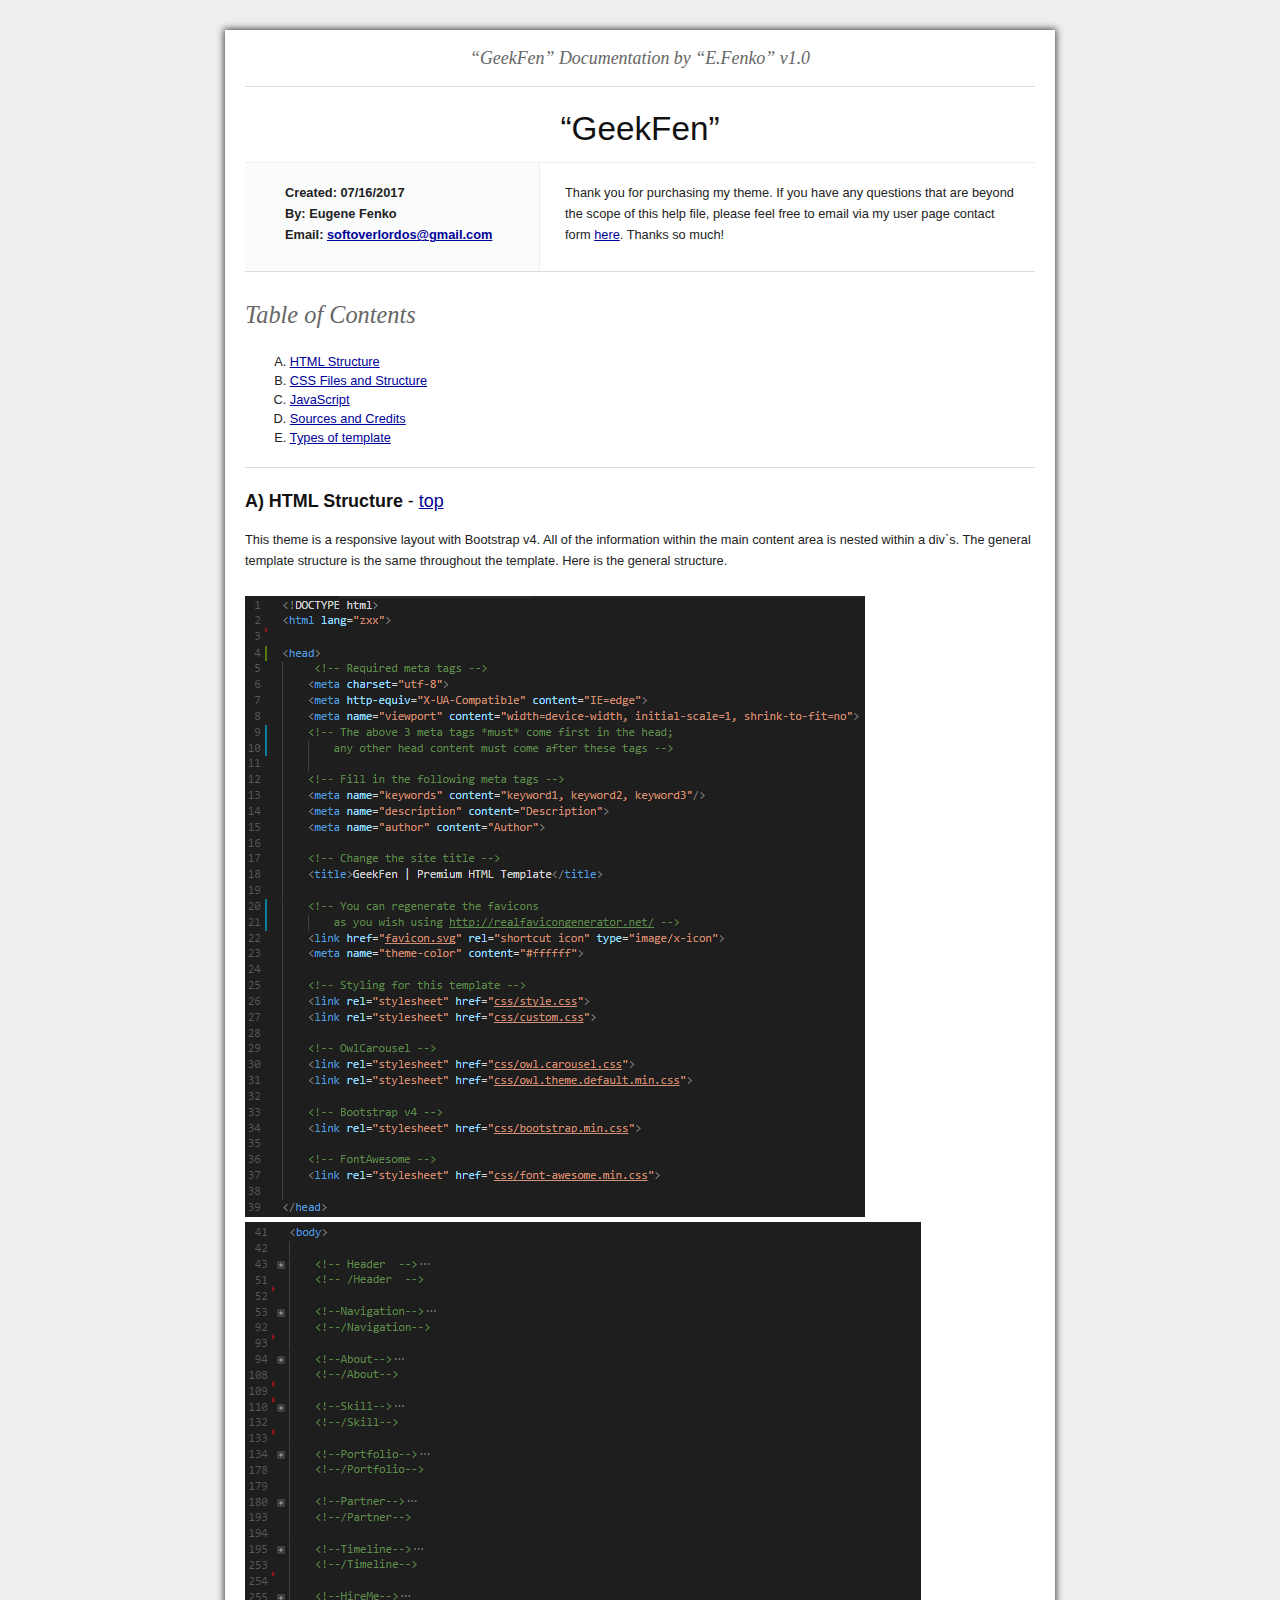
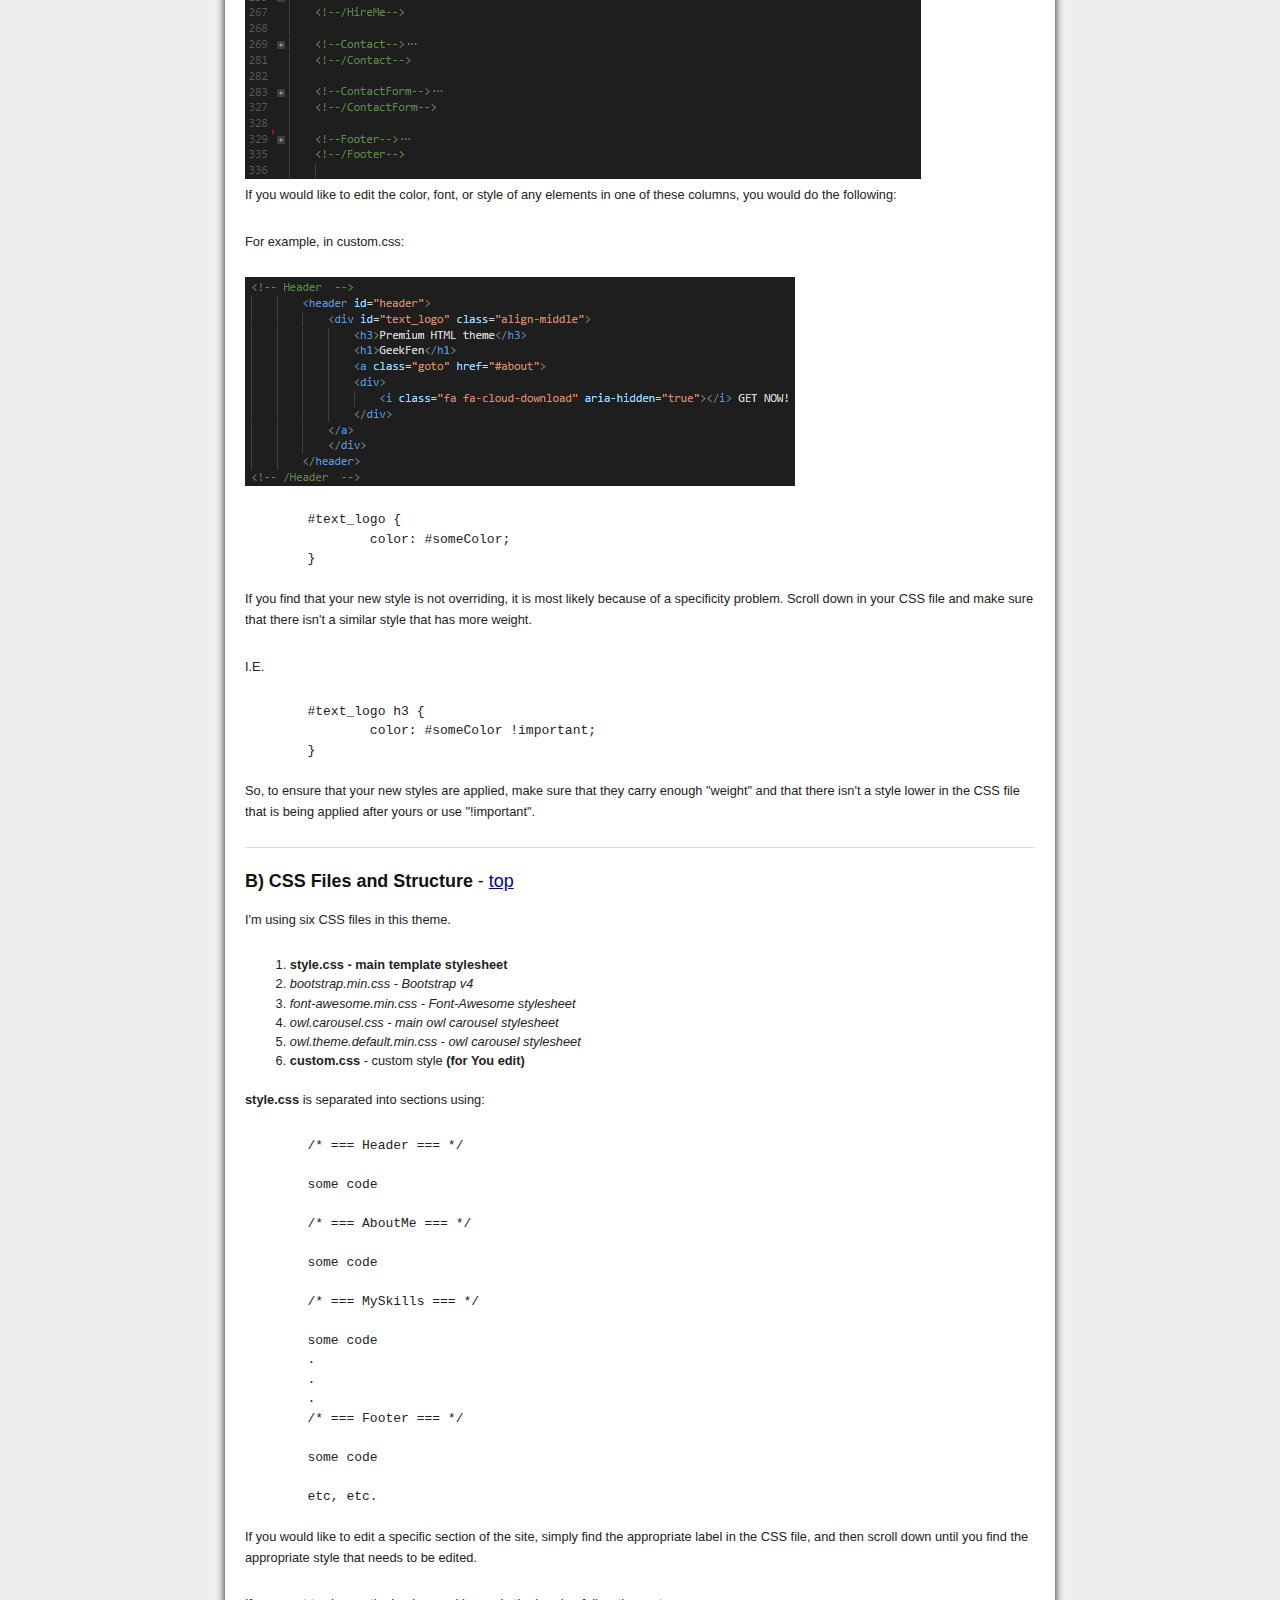
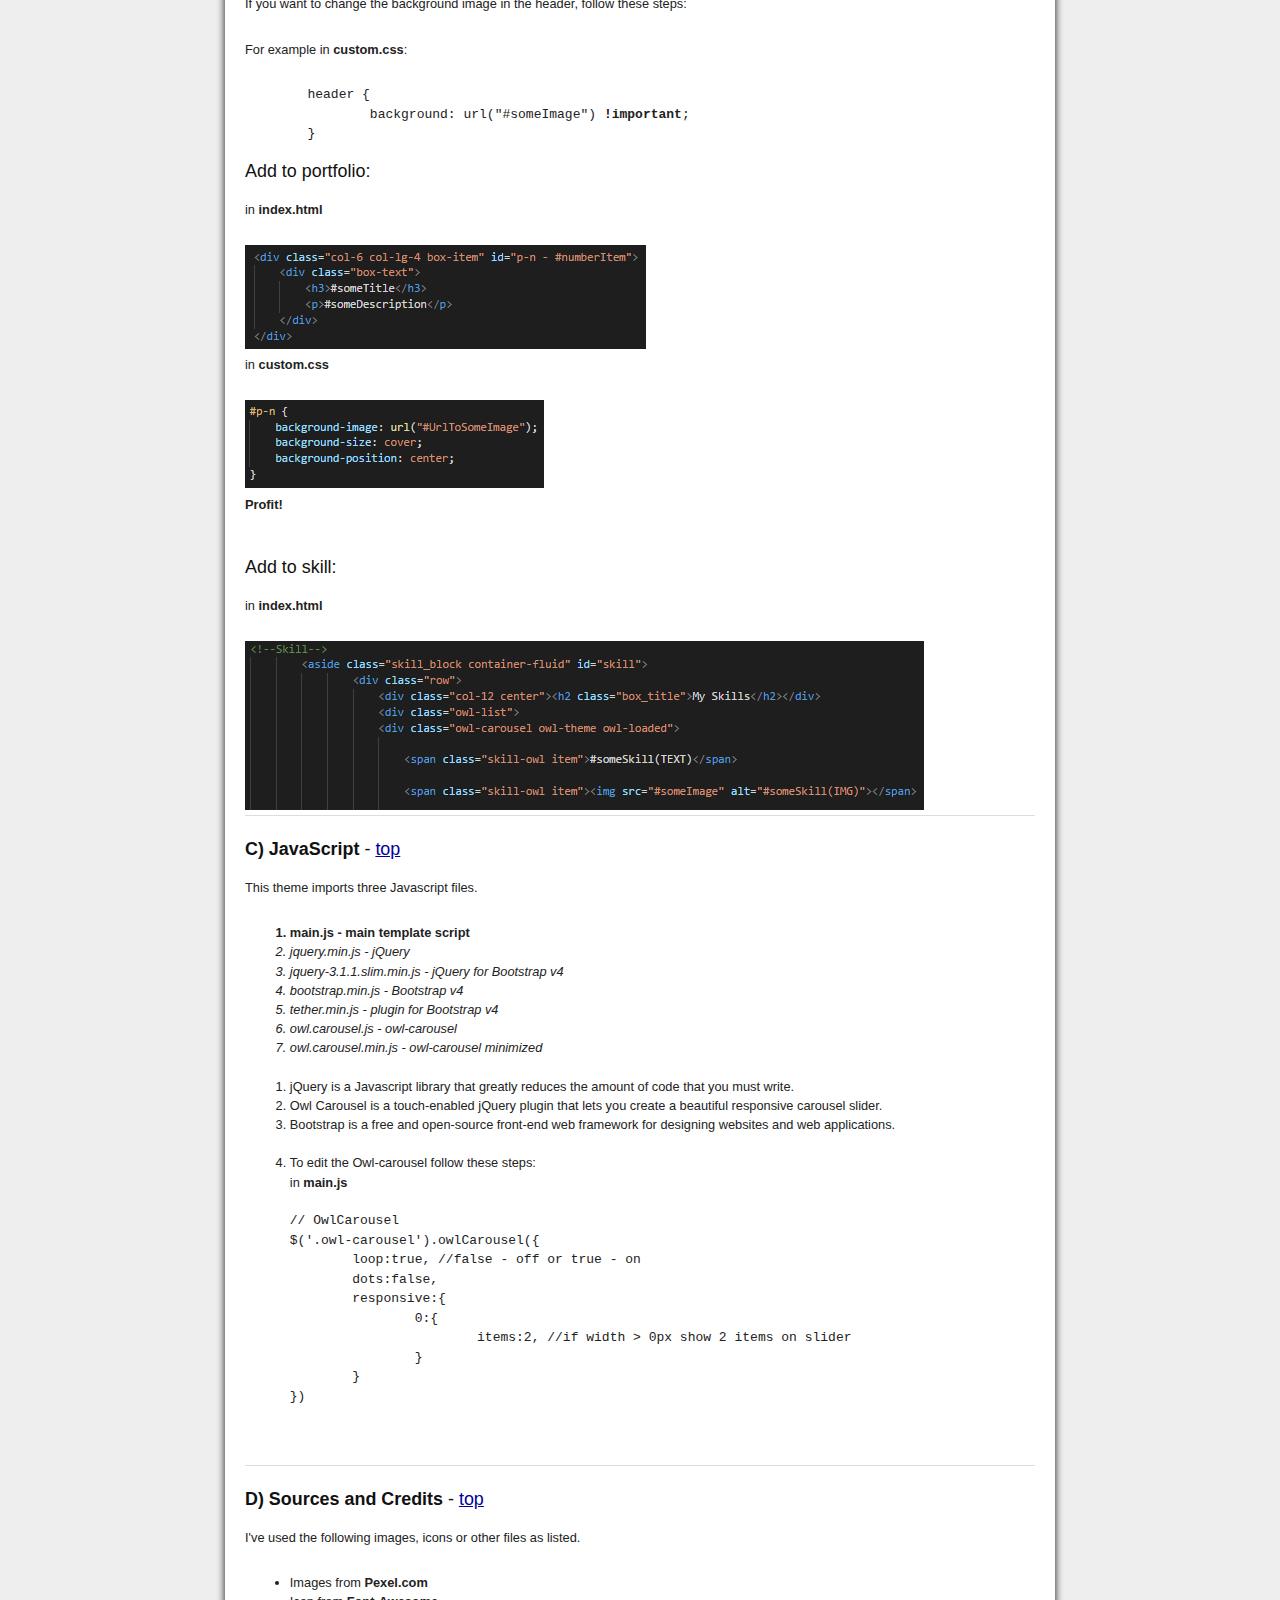
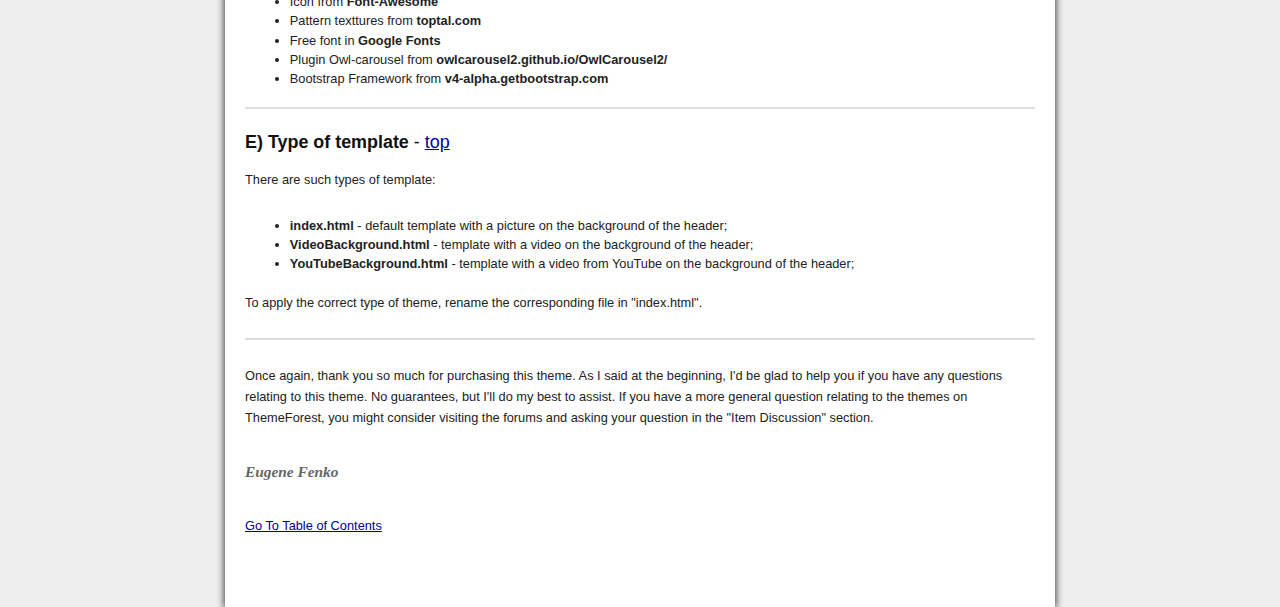
==== documentation/index.html @ a74190d3 "Add: 1)Documentation 2)Prewiev" ====
<!DOCTYPE HTML>
<head lang="en">
	<meta http-equiv="content-type" content="text/html;charset=utf-8">
	<title>GeekFen | Documentation</title>
	<!-- Framework CSS -->
	<link rel="stylesheet" href="assets/blueprint-css/screen.css" type="text/css" media="screen, projection">
	<link rel="stylesheet" href="assets/blueprint-css/print.css" type="text/css" media="print">
	<!--[if lt IE 8]><link rel="stylesheet" href="assets/blueprint-css/ie.css" type="text/css" media="screen, projection"><![endif]-->
	<link rel="stylesheet" href="assets/blueprint-css/plugins/fancy-type/screen.css" type="text/css" media="screen, projection">
	<style type="text/css" media="screen">
		p, table, hr, .box { margin-bottom:25px; }
		.box p { margin-bottom:10px; }
	</style>
</head>


<body>
	<div class="container">
	
		<h3 class="center alt">&ldquo;GeekFen&rdquo; Documentation by &ldquo;E.Fenko&rdquo; v1.0</h3>
		
		<hr>
		
		<h1 class="center">&ldquo;GeekFen&rdquo;</h1>
		
		<div class="borderTop">
			<div class="span-6 colborder info prepend-1">
				<p class="prepend-top">
					<strong>
					Created: 07/16/2017<br>
					By: Eugene Fenko<br>
					Email: <a href="mailto:softoverlordos@gmail.com">softoverlordos@gmail.com</a>
					</strong>
				</p>
			</div><!-- end div .span-6 -->		
	
			<div class="span-12 last">
				<p class="prepend-top append-0">Thank you for purchasing my theme. If you have any questions that are beyond the scope of this help file, please feel free to email via my user page contact form <a href="http://themeforest.net/user/USERNAME">here</a>. Thanks so much!</p>
			</div>
		</div><!-- end div .borderTop -->
		
		<hr>
		
		<h2 id="toc" class="alt">Table of Contents</h2>
		<ol class="alpha">
			<li><a href="#htmlStructure">HTML Structure</a></li>
			<li><a href="#cssFiles">CSS Files and Structure</a></li>
			<li><a href="#javascript">JavaScript</a></li>
			<li><a href="#credits">Sources and Credits</a></li>
			
			<li><a href="#type">Types of template</a></li>
		</ol>
		
		<hr>
		
		<h3 id="htmlStructure"><strong>A) HTML Structure</strong> - <a href="#toc">top</a></h3>
		<p>This theme is a responsive layout with Bootstrap v4. All of the information within the main content area is nested within a div`s. The general template structure is the same throughout the template. Here is the general structure.</p>
		
		<img src="assets/images/head0.PNG" alt="HTML Structure" />
		<img src="assets/images/body_str.PNG" alt="Body Structure">
		
		<p>If you would like to edit the color, font, or style of any elements in one of these columns, you would do the following:</p>
		<p>For example, in custom.css:</p>
		<img src="assets/images/header.PNG" alt="Header">

<pre>	#text_logo {
		color: #someColor;
	} 
</pre>

		<p>If you find that your new style is not overriding, it is most likely because of a specificity problem. Scroll down in your CSS file and make sure that there isn't a similar style that has more weight.</p>

		<p>I.E.</p>

<pre>	#text_logo h3 {
		color: #someColor !important;
	} 
</pre>

		<p>So, to ensure that your new styles are applied, make sure that they carry enough "weight" and that there isn't a style lower in the CSS file that is being applied after yours or use "!important".</p> 

		<hr>

		<h3 id="cssFiles"><strong>B) CSS Files and Structure</strong> - <a href="#toc">top</a></h3>

		<p>I'm using six CSS files in this theme. </p>
		<ol>

			<li><b>style.css - main template stylesheet</b></li>
			
			<li><i>bootstrap.min.css - Bootstrap v4</i></li>
			<li><i>font-awesome.min.css - Font-Awesome stylesheet</i></li>
			<li><i>owl.carousel.css - main owl carousel stylesheet</i></li>
			<li><i>owl.theme.default.min.css - owl carousel stylesheet</i></li>
			
			<li><b>custom.css</b> - custom style <b>(for You edit)</b></li>
		</ol>		
		<p><b>style.css</b> is separated into sections using:</p>  

<pre>	/* === Header === */

	some code

	/* === AboutMe === */
	
	some code
	
	/* === MySkills === */
	
	some code
	.
	.
	.
	/* === Footer === */
	
	some code
	
	etc, etc. 
</pre>
		
		<p>If you would like to edit a specific section of the site, simply find the appropriate label in the CSS file, and then scroll down until you find the appropriate style that needs to be edited.</p> 
		<p>If you want to change the background image in the header, follow these steps:</p>
		<p>For example in <b>custom.css</b>:</p>
<pre>	header {
    		background: url("#someImage") <b>!important</b>;
	}
</pre>
		<h3>Add to portfolio:</h3>   <p>in <b>index.html</b></p>
		<img src="assets/images/portHtml.PNG" alt="html">
		<p>in <b>custom.css</b></p>
		<img src="assets/images/portCss.PNG" alt="css">
		<p><b>Profit!</b></p><br>		
		<h3>Add to skill:</h3>  <p>in <b>index.html</b></p>
		<img src="assets/images/skillHtml.PNG" alt="html">
		<hr>
		
		<h3 id="javascript"><strong>C) JavaScript</strong> - <a href="#toc">top</a></h3>
		
		<p>This theme imports three Javascript files.</p>
		
		<ol>
			<b><li>main.js - main template script</li></b>
			<i><li>jquery.min.js - jQuery</li>
			<li>jquery-3.1.1.slim.min.js - jQuery for Bootstrap v4</li>
			<li>bootstrap.min.js - Bootstrap v4</li>
			<li>tether.min.js - plugin for Bootstrap v4</li>
			<li>owl.carousel.js - owl-carousel</li>
			<li>owl.carousel.min.js - owl-carousel minimized</li></i>
		</ol>
		  
		<ol>
			<li>jQuery is a Javascript library that greatly reduces the amount of code that you must write.</li>
			<li>Owl Carousel is a touch-enabled jQuery plugin that lets you create a beautiful responsive carousel slider.</li>
			<li>Bootstrap is a free and open-source front-end web framework for designing websites and web applications.</li>
			<br>
			<li>
				To edit the Owl-carousel follow these steps: <br> in <b>main.js</b>
				<pre>
// OwlCarousel
$('.owl-carousel').owlCarousel({
	loop:true, //false - off or true - on
	dots:false,
	responsive:{
		0:{
			items:2, //if width > 0px show 2 items on slider 
		}
	}
})

				</pre>
			</li>
		</ol>
		
		<hr>
		
		<h3 id="credits"><strong>D) Sources and Credits</strong> - <a href="#toc">top</a></h3>
		
		<p>I've used the following images, icons or other files as listed.
		
		<ul>
			<li>Images from <b>Pexel.com</b></li>
			<li>Icon from <b>Font-Awesome</b></li>
			<li>Pattern texttures from <b>toptal.com</b> </li>
			<li>Free font in <b>Google Fonts</b></li>
			<li>Plugin Owl-carousel from <b>owlcarousel2.github.io/OwlCarousel2/</b></li>
			<li>Bootstrap Framework from <b>v4-alpha.getbootstrap.com</b></li>
		</ul>
		
		<hr>

		<h3 id="credits"><strong>E) Type of template</strong> - <a href="#toc">top</a></h3>
		
		<p>There are such types of template:
		
		<ul>
			<li><b>index.html</b> - default template with a picture on the background of the header;</li>
			<li><b>VideoBackground.html</b> - template with a video on the background of the header;</li>
			<li><b>YouTubeBackground.html</b> - template with a video from YouTube on the background of the header;</li>
		</ul>
		<p>To apply the correct type of theme, rename the corresponding file in "index.html".</p>
		
		<hr>
		
		<p>Once again, thank you so much for purchasing this theme. As I said at the beginning, I'd be glad to help you if you have any questions relating to this theme. No guarantees, but I'll do my best to assist. If you have a more general question relating to the themes on ThemeForest, you might consider visiting the forums and asking your question in the "Item Discussion" section.</p> 
		
		<p class="append-bottom alt large"><strong>Eugene Fenko</strong></p>
		<p><a href="#toc">Go To Table of Contents</a></p>
		
		<hr class="space">
	</div><!-- end div .container -->
</body>
</html>
---- documentation/assets/blueprint-css/screen.css ----
/* -----------------------------------------------------------------------


 Blueprint CSS Framework 0.9
 http://blueprintcss.org

   * Copyright (c) 2007-Present. See LICENSE for more info.
   * See README for instructions on how to use Blueprint.
   * For credits and origins, see AUTHORS.
   * This is a compressed file. See the sources in the 'src' directory.

----------------------------------------------------------------------- */

/* reset.css */
html, body, div, span, object, iframe, h1, h2, h3, h4, h5, h6, p, blockquote, pre, a, abbr, acronym, address, code, del, dfn, em, img, q, dl, dt, dd, ol, ul, li, fieldset, form, label, legend, table, caption, tbody, tfoot, thead, tr, th, td {margin:0;padding:0;border:0;font-weight:inherit;font-style:inherit;font-size:100%;font-family:inherit;vertical-align:baseline;}
body {line-height:1.5;}
table {border-collapse:separate;border-spacing:0;}
caption, th, td {text-align:left;font-weight:normal;}
table, td, th {vertical-align:middle;}
blockquote:before, blockquote:after, q:before, q:after {content:"";}
blockquote, q {quotes:"" "";}
a img {border:none;}

/* custom.css */
.info { background:#fafcfc; }
.borderTop { border-top: 1px solid #eee;}
.append-0 {padding-right:20px;}

/* typography.css */
body {font-size:80%;color:#222;background:#eee;font-family:"Helvetica Neue", Arial, Helvetica, sans-serif;padding-top:30px;}
h1, h2, h3, h4, h5, h6 {font-weight:normal;color:#111;}
h1 {font-size:2.6em;line-height:1;margin-bottom:0.5em;}
h2 {font-size:1.9em;margin-bottom:0.75em;}
h3 {font-size:1.4em;line-height:1;margin-bottom:1em;}
h4 {font-size:1.1em;line-height:1.25;margin-bottom:1.25em;}
h5 {font-size:1em;font-weight:bold;margin-bottom:1.5em;}
h6 {font-size:1em;font-weight:bold;}
h1 img, h2 img, h3 img, h4 img, h5 img, h6 img {margin:0;}
p {margin:0 0 1.5em;line-height:1.65em;}
p img.left {float:left;margin:1.5em 1.5em 1.5em 0;padding:0;}
p img.right {float:right;margin:1.5em 0 1.5em 1.5em;}
a:focus, a:hover {color:#000;}
a {color:#009;text-decoration:underline;}
blockquote {margin:1.5em;color:#666;font-style:italic;}
strong {font-weight:bold;}
em, dfn {font-style:italic;}
dfn {font-weight:bold;}
sup, sub {line-height:0;}
abbr, acronym {border-bottom:1px dotted #666;}
address {margin:0 0 1.5em;font-style:italic;}
del {color:#666;}
pre {margin:1.5em 0;white-space:pre;}
pre, code, tt {font:13px 'andale mono', 'lucida console', monospace;line-height:1.5;}
li ul, li ol {margin:0 1.5em;}
ul, ol {margin:0 1.5em 1.5em 3.5em;}
ul {list-style-type:disc;}
ol {list-style-type:decimal;}
ol.alpha {list-style:upper-alpha;}
dl {margin:0 0 1.5em 0;}
dl dt {font-weight:bold;}
dd {margin-left:1.5em;}
table {margin-bottom:1.4em;width:100%;}
th {font-weight:bold;}
thead th {background:#c3d9ff;}
th, td, caption {padding:4px 10px 4px 5px;}
tr.even td {background:#e5ecf9;}
tfoot {font-style:italic;}
caption {background:#eee;}
.small {font-size:.85em;margin-bottom:1.875em;line-height:1.875em;}
.large {font-size:1.2em;line-height:2.5em;margin-bottom:1.25em;}
.hide {display:none;}
.quiet {color:#666;}
.loud {color:#000;}
.highlight {background:#ff0;}
.added {background:#060;color:#fff;}
.removed {background:#900;color:#fff;}
.first {margin-left:0;padding-left:0;}
.last {margin-right:0;padding-right:0;}
.top {margin-top:0;padding-top:0;}
.bottom {margin-bottom:0;padding-bottom:0;}
.center {text-align:center;}

/* forms.css */
label {font-weight:bold;}
fieldset {padding:1.4em;margin:0 0 1.5em 0;border:1px solid #ccc;}
legend {font-weight:bold;font-size:1.2em;}
input[type=text], input[type=password], input.text, input.title, textarea, select {background-color:#fff;border:1px solid #bbb;}
input[type=text]:focus, input[type=password]:focus, input.text:focus, input.title:focus, textarea:focus, select:focus {border-color:#666;}
input[type=text], input[type=password], input.text, input.title, textarea, select {margin:0.5em 0;}
input.text, input.title {width:300px;padding:5px;}
input.title {font-size:1.5em;}
textarea {width:390px;height:250px;padding:5px;}
input[type=checkbox], input[type=radio], input.checkbox, input.radio {position:relative;top:.25em;}
form.inline {line-height:3;}
form.inline p {margin-bottom:0;}
.error, .notice, .success {padding:.8em;margin-bottom:1em;border:2px solid #ddd;}
.error {background:#FBE3E4;color:#8a1f11;border-color:#FBC2C4;}
.notice {background:#FFF6BF;color:#514721;border-color:#FFD324;}
.success {background:#E6EFC2;color:#264409;border-color:#C6D880;}
.error a {color:#8a1f11;}
.notice a {color:#514721;}
.success a {color:#264409;}

/* grid.css */
.container {width:790px;margin:0 auto;}
.showgrid {background:url(src/grid.png);}
.column, div.span-1, div.span-2, div.span-3, div.span-4, div.span-5, div.span-6, div.span-7, div.span-8, div.span-9, div.span-10, div.span-11, div.span-12, div.span-13, div.span-14, div.span-15, div.span-16, div.span-17, div.span-18, div.span-19, div.span-20, div.span-21, div.span-22, div.span-23, div.span-24 {float:left;margin-right:10px;}
.last, div.last {margin-right:0;}
.span-1 {width:30px;}
.span-2 {width:70px;}
.span-3 {width:110px;}
.span-4 {width:150px;}
.span-5 {width:190px;}
.span-6 {width:230px;}
.span-7 {width:270px;}
.span-8 {width:310px;}
.span-9 {width:350px;}
.span-10 {width:390px;}
.span-11 {width:430px;}
.span-12 {width:470px;}
.span-13 {width:510px;}
.span-14 {width:550px;}
.span-15 {width:590px;}
.span-16 {width:630px;}
.span-17 {width:670px;}
.span-18 {width:710px;}
.span-19 {width:750px;}
.span-20 {width:790px;}
.span-21 {width:830px;}
.span-22 {width:870px;}
.span-23 {width:910px;}
.span-24, div.span-24 {width:950px;margin:0;}
input.span-1, textarea.span-1, input.span-2, textarea.span-2, input.span-3, textarea.span-3, input.span-4, textarea.span-4, input.span-5, textarea.span-5, input.span-6, textarea.span-6, input.span-7, textarea.span-7, input.span-8, textarea.span-8, input.span-9, textarea.span-9, input.span-10, textarea.span-10, input.span-11, textarea.span-11, input.span-12, textarea.span-12, input.span-13, textarea.span-13, input.span-14, textarea.span-14, input.span-15, textarea.span-15, input.span-16, textarea.span-16, input.span-17, textarea.span-17, input.span-18, textarea.span-18, input.span-19, textarea.span-19, input.span-20, textarea.span-20, input.span-21, textarea.span-21, input.span-22, textarea.span-22, input.span-23, textarea.span-23, input.span-24, textarea.span-24 {border-left-width:1px!important;border-right-width:1px!important;padding-left:5px!important;padding-right:5px!important;}
input.span-1, textarea.span-1 {width:18px!important;}
input.span-2, textarea.span-2 {width:58px!important;}
input.span-3, textarea.span-3 {width:98px!important;}
input.span-4, textarea.span-4 {width:138px!important;}
input.span-5, textarea.span-5 {width:178px!important;}
input.span-6, textarea.span-6 {width:218px!important;}
input.span-7, textarea.span-7 {width:258px!important;}
input.span-8, textarea.span-8 {width:298px!important;}
input.span-9, textarea.span-9 {width:338px!important;}
input.span-10, textarea.span-10 {width:378px!important;}
input.span-11, textarea.span-11 {width:418px!important;}
input.span-12, textarea.span-12 {width:458px!important;}
input.span-13, textarea.span-13 {width:498px!important;}
input.span-14, textarea.span-14 {width:538px!important;}
input.span-15, textarea.span-15 {width:578px!important;}
input.span-16, textarea.span-16 {width:618px!important;}
input.span-17, textarea.span-17 {width:658px!important;}
input.span-18, textarea.span-18 {width:698px!important;}
input.span-19, textarea.span-19 {width:738px!important;}
input.span-20, textarea.span-20 {width:778px!important;}
input.span-21, textarea.span-21 {width:818px!important;}
input.span-22, textarea.span-22 {width:858px!important;}
input.span-23, textarea.span-23 {width:898px!important;}
input.span-24, textarea.span-24 {width:938px!important;}
.append-1 {padding-right:40px;}
.append-2 {padding-right:80px;}
.append-3 {padding-right:120px;}
.append-4 {padding-right:160px;}
.append-5 {padding-right:200px;}
.append-6 {padding-right:240px;}
.append-7 {padding-right:280px;}
.append-8 {padding-right:320px;}
.append-9 {padding-right:360px;}
.append-10 {padding-right:400px;}
.append-11 {padding-right:440px;}
.append-12 {padding-right:480px;}
.append-13 {padding-right:520px;}
.append-14 {padding-right:560px;}
.append-15 {padding-right:600px;}
.append-16 {padding-right:640px;}
.append-17 {padding-right:680px;}
.append-18 {padding-right:720px;}
.append-19 {padding-right:760px;}
.append-20 {padding-right:800px;}
.append-21 {padding-right:840px;}
.append-22 {padding-right:880px;}
.append-23 {padding-right:920px;}
.prepend-1 {padding-left:40px;}
.prepend-2 {padding-left:80px;}
.prepend-3 {padding-left:120px;}
.prepend-4 {padding-left:160px;}
.prepend-5 {padding-left:200px;}
.prepend-6 {padding-left:240px;}
.prepend-7 {padding-left:280px;}
.prepend-8 {padding-left:320px;}
.prepend-9 {padding-left:360px;}
.prepend-10 {padding-left:400px;}
.prepend-11 {padding-left:440px;}
.prepend-12 {padding-left:480px;}
.prepend-13 {padding-left:520px;}
.prepend-14 {padding-left:560px;}
.prepend-15 {padding-left:600px;}
.prepend-16 {padding-left:640px;}
.prepend-17 {padding-left:680px;}
.prepend-18 {padding-left:720px;}
.prepend-19 {padding-left:760px;}
.prepend-20 {padding-left:800px;}
.prepend-21 {padding-left:840px;}
.prepend-22 {padding-left:880px;}
.prepend-23 {padding-left:920px;}
div.border {padding-right:4px;margin-right:5px;border-right:1px solid #eee;}
div.colborder {padding-right:24px;margin-right:25px;border-right:1px solid #eee;}
div.colborderTop {border-top:1px solid #eee;}
.pull-1 {margin-left:-40px;}
.pull-2 {margin-left:-80px;}
.pull-3 {margin-left:-120px;}
.pull-4 {margin-left:-160px;}
.pull-5 {margin-left:-200px;}
.pull-6 {margin-left:-240px;}
.pull-7 {margin-left:-280px;}
.pull-8 {margin-left:-320px;}
.pull-9 {margin-left:-360px;}
.pull-10 {margin-left:-400px;}
.pull-11 {margin-left:-440px;}
.pull-12 {margin-left:-480px;}
.pull-13 {margin-left:-520px;}
.pull-14 {margin-left:-560px;}
.pull-15 {margin-left:-600px;}
.pull-16 {margin-left:-640px;}
.pull-17 {margin-left:-680px;}
.pull-18 {margin-left:-720px;}
.pull-19 {margin-left:-760px;}
.pull-20 {margin-left:-800px;}
.pull-21 {margin-left:-840px;}
.pull-22 {margin-left:-880px;}
.pull-23 {margin-left:-920px;}
.pull-24 {margin-left:-960px;}
.pull-1, .pull-2, .pull-3, .pull-4, .pull-5, .pull-6, .pull-7, .pull-8, .pull-9, .pull-10, .pull-11, .pull-12, .pull-13, .pull-14, .pull-15, .pull-16, .pull-17, .pull-18, .pull-19, .pull-20, .pull-21, .pull-22, .pull-23, .pull-24 {float:left;position:relative;}
.push-1 {margin:0 -40px 1.5em 40px;}
.push-2 {margin:0 -80px 1.5em 80px;}
.push-3 {margin:0 -120px 1.5em 120px;}
.push-4 {margin:0 -160px 1.5em 160px;}
.push-5 {margin:0 -200px 1.5em 200px;}
.push-6 {margin:0 -240px 1.5em 240px;}
.push-7 {margin:0 -280px 1.5em 280px;}
.push-8 {margin:0 -320px 1.5em 320px;}
.push-9 {margin:0 -360px 1.5em 360px;}
.push-10 {margin:0 -400px 1.5em 400px;}
.push-11 {margin:0 -440px 1.5em 440px;}
.push-12 {margin:0 -480px 1.5em 480px;}
.push-13 {margin:0 -520px 1.5em 520px;}
.push-14 {margin:0 -560px 1.5em 560px;}
.push-15 {margin:0 -600px 1.5em 600px;}
.push-16 {margin:0 -640px 1.5em 640px;}
.push-17 {margin:0 -680px 1.5em 680px;}
.push-18 {margin:0 -720px 1.5em 720px;}
.push-19 {margin:0 -760px 1.5em 760px;}
.push-20 {margin:0 -800px 1.5em 800px;}
.push-21 {margin:0 -840px 1.5em 840px;}
.push-22 {margin:0 -880px 1.5em 880px;}
.push-23 {margin:0 -920px 1.5em 920px;}
.push-24 {margin:0 -960px 1.5em 960px;}
.push-1, .push-2, .push-3, .push-4, .push-5, .push-6, .push-7, .push-8, .push-9, .push-10, .push-11, .push-12, .push-13, .push-14, .push-15, .push-16, .push-17, .push-18, .push-19, .push-20, .push-21, .push-22, .push-23, .push-24 {float:right;position:relative;}
.prepend-top {margin-top:1.5em;}
.append-bottom {margin-bottom:1.5em;}
.box {padding:1.5em;margin-bottom:1.5em;background:#E5ECF9;}
hr {background:#ddd;color:#ddd;clear:both;float:none;width:100%;height:.1em;margin:0 0 1.45em;border:none;}
hr.space {background:#fff;color:#fff;}
.clearfix:after, .container:after {content:"\0020";display:block;height:0;clear:both;visibility:hidden;overflow:hidden;}
.clearfix, .container {display:block;}
.container {
    background: #fff;
    padding: 20px;
    display: block;
    box-shadow: 0px 0px 7px 1px rgba(0,0,0,0.75);
}
.clear {clear:both;}
---- documentation/assets/blueprint-css/print.css ----
/* -----------------------------------------------------------------------


 Blueprint CSS Framework 0.9
 http://blueprintcss.org

   * Copyright (c) 2007-Present. See LICENSE for more info.
   * See README for instructions on how to use Blueprint.
   * For credits and origins, see AUTHORS.
   * This is a compressed file. See the sources in the 'src' directory.

----------------------------------------------------------------------- */

/* print.css */
body {line-height:1.5;font-family:"Helvetica Neue", Arial, Helvetica, sans-serif;color:#000;background:none;font-size:10pt;}
.container {background:none;}
hr {background:#ccc;color:#ccc;width:100%;height:2px;margin:2em 0;padding:0;border:none;}
hr.space {background:#fff;color:#fff;}
h1, h2, h3, h4, h5, h6 {font-family:"Helvetica Neue", Arial, "Lucida Grande", sans-serif;}
code {font:.9em "Courier New", Monaco, Courier, monospace;}
img {float:left;margin:1.5em 1.5em 1.5em 0;}
a img {border:none;}
p img.top {margin-top:0;}
blockquote {margin:1.5em;padding:1em;font-style:italic;font-size:.9em;}
.small {font-size:.9em;}
.large {font-size:1.1em;}
.quiet {color:#999;}
.hide {display:none;}
a:link, a:visited {background:transparent;font-weight:700;text-decoration:underline;}
a:link:after, a:visited:after {content:" (" attr(href) ")";font-size:90%;}
---- documentation/assets/blueprint-css/ie.css ----
/* -----------------------------------------------------------------------


 Blueprint CSS Framework 0.9
 http://blueprintcss.org

   * Copyright (c) 2007-Present. See LICENSE for more info.
   * See README for instructions on how to use Blueprint.
   * For credits and origins, see AUTHORS.
   * This is a compressed file. See the sources in the 'src' directory.

----------------------------------------------------------------------- */

/* ie.css */
body {text-align:center;}
.container {text-align:left;}
* html .column, * html div.span-1, * html div.span-2, * html div.span-3, * html div.span-4, * html div.span-5, * html div.span-6, * html div.span-7, * html div.span-8, * html div.span-9, * html div.span-10, * html div.span-11, * html div.span-12, * html div.span-13, * html div.span-14, * html div.span-15, * html div.span-16, * html div.span-17, * html div.span-18, * html div.span-19, * html div.span-20, * html div.span-21, * html div.span-22, * html div.span-23, * html div.span-24 {overflow-x:hidden;}
* html legend {margin:0px -8px 16px 0;padding:0;}
ol {margin-left:2em;}
sup {vertical-align:text-top;}
sub {vertical-align:text-bottom;}
html>body p code {*white-space:normal;}
hr {margin:-8px auto 11px;}
img {-ms-interpolation-mode:bicubic;}
.clearfix, .container {display:inline-block;}
* html .clearfix, * html .container {height:1%;}
fieldset {padding-top:0;}
input.text, input.title {background-color:#fff;border:1px solid #bbb;}
input.text:focus, input.title:focus {border-color:#666;}
input.text, input.title, textarea, select {margin:0.5em 0;}
input.checkbox, input.radio {position:relative;top:.25em;}
form.inline div, form.inline p {vertical-align:middle;}
form.inline label {position:relative;top:-0.25em;}
form.inline input.checkbox, form.inline input.radio, form.inline input.button, form.inline button {margin:0.5em 0;}
button, input.button {position:relative;top:0.25em;}
---- documentation/assets/blueprint-css/plugins/fancy-type/screen.css ----
/* -------------------------------------------------------------- 
  
   fancy-type.css
   * Lots of pretty advanced classes for manipulating text.
   
   See the Readme file in this folder for additional instructions.

-------------------------------------------------------------- */

/* Indentation instead of line shifts for sibling paragraphs. */
   /* p + p { text-indent:2em; margin-top:-1.5em; } */
   form p + p  { text-indent: 0; } /* Don't want this in forms. */
   

/* For great looking type, use this code instead of asdf: 
   <span class="alt">asdf</span>  
   Best used on prepositions and ampersands. */
  
.alt { 
  color: #666; 
  font-family: "Warnock Pro", "Goudy Old Style","Palatino","Book Antiqua", Georgia, serif; 
  font-style: italic;
  font-weight: normal;
}


/* For great looking quote marks in titles, replace "asdf" with:
   <span class="dquo">&#8220;</span>asdf&#8221;
   (That is, when the title starts with a quote mark). 
   (You may have to change this value depending on your font size). */  
   
.dquo { margin-left: -.5em; } 


/* Reduced size type with incremental leading
   (http://www.markboulton.co.uk/journal/comments/incremental_leading/)

   This could be used for side notes. For smaller type, you don't necessarily want to 
   follow the 1.5x vertical rhythm -- the line-height is too much. 
   
   Using this class, it reduces your font size and line-height so that for 
   every four lines of normal sized type, there is five lines of the sidenote. eg:

   New type size in em's:
     10px (wanted side note size) / 12px (existing base size) = 0.8333 (new type size in ems)

   New line-height value:
     12px x 1.5 = 18px (old line-height)
     18px x 4 = 72px 
     72px / 5 = 14.4px (new line height)
     14.4px / 10px = 1.44 (new line height in em's) */

p.incr, .incr p {
	font-size: 10px;
	line-height: 1.44em;  
	margin-bottom: 1.5em;
}


/* Surround uppercase words and abbreviations with this class.
   Based on work by Jørgen Arnor Gårdsø Lom [http://twistedintellect.com/] */
   
.caps { 
  font-variant: small-caps; 
  letter-spacing: 1px; 
  text-transform: lowercase; 
  font-size:1.2em;
  line-height:1%;
  font-weight:bold;
  padding:0 2px;
}
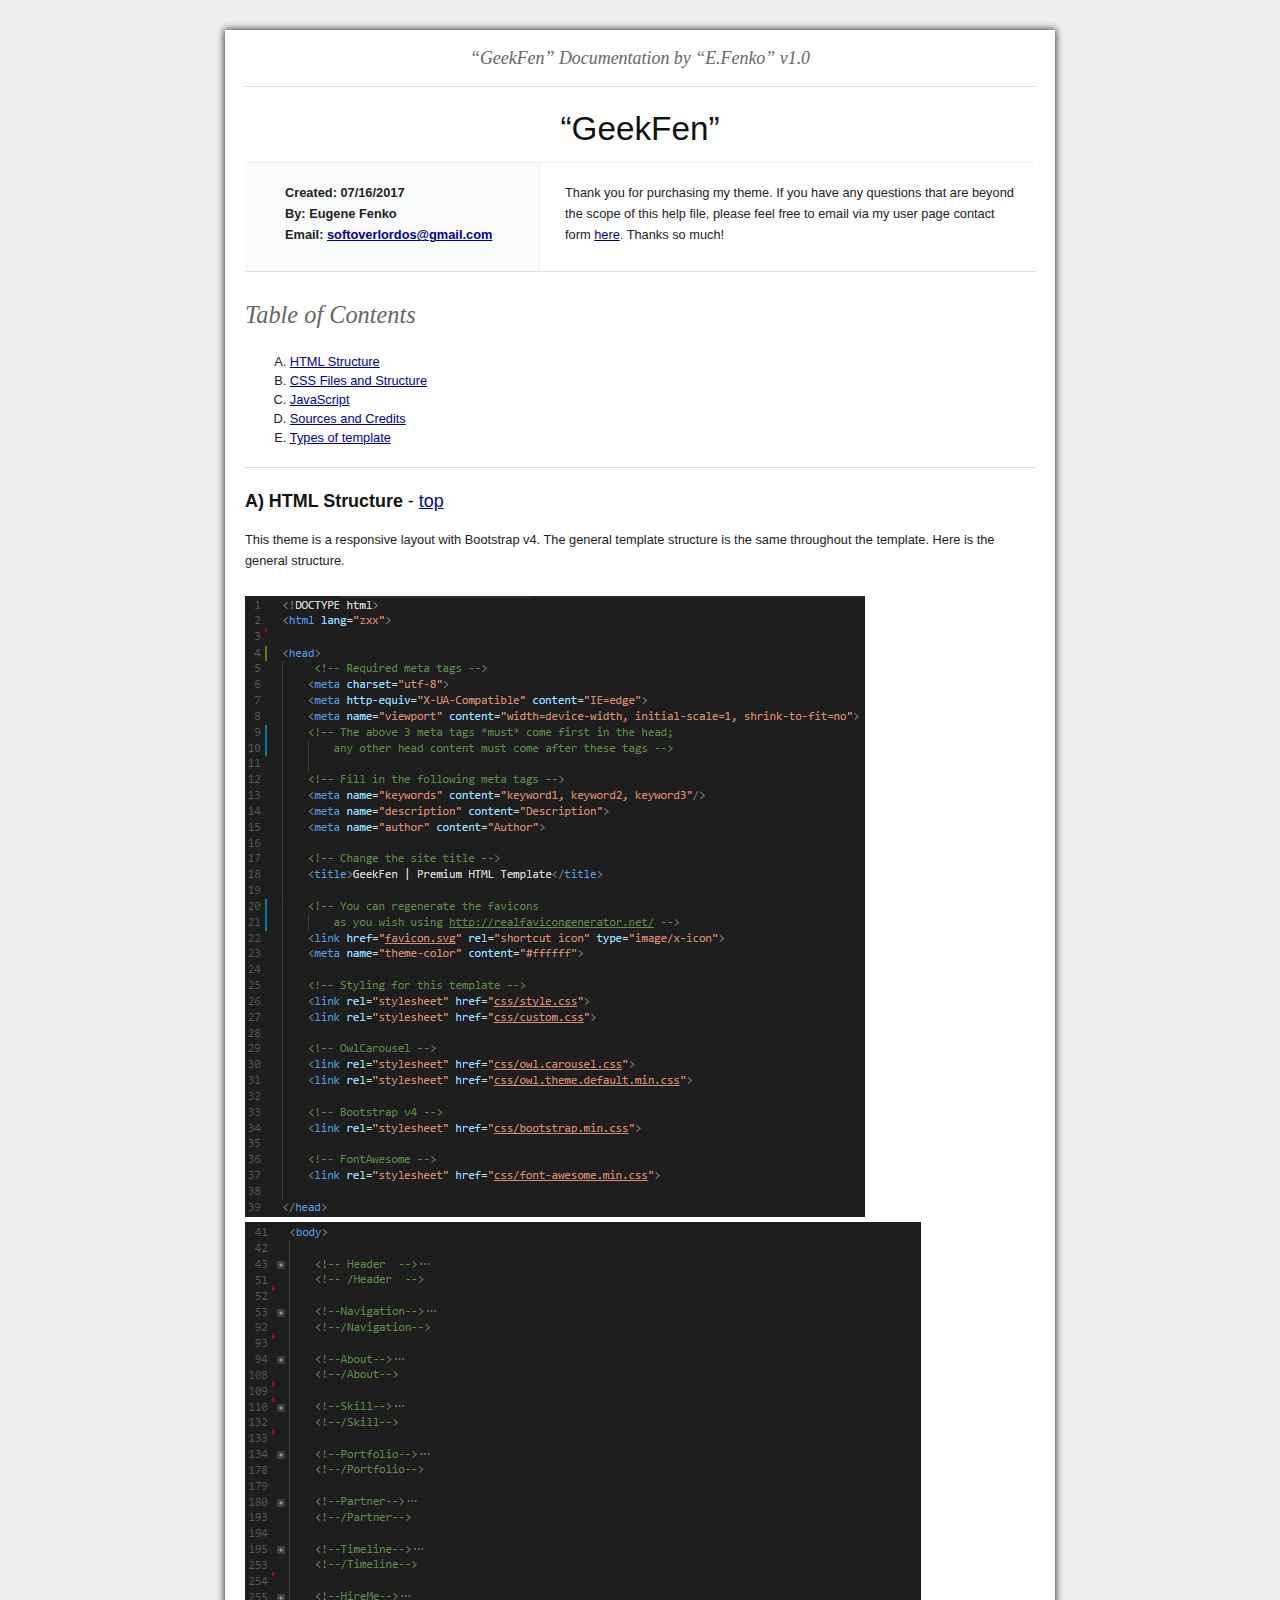
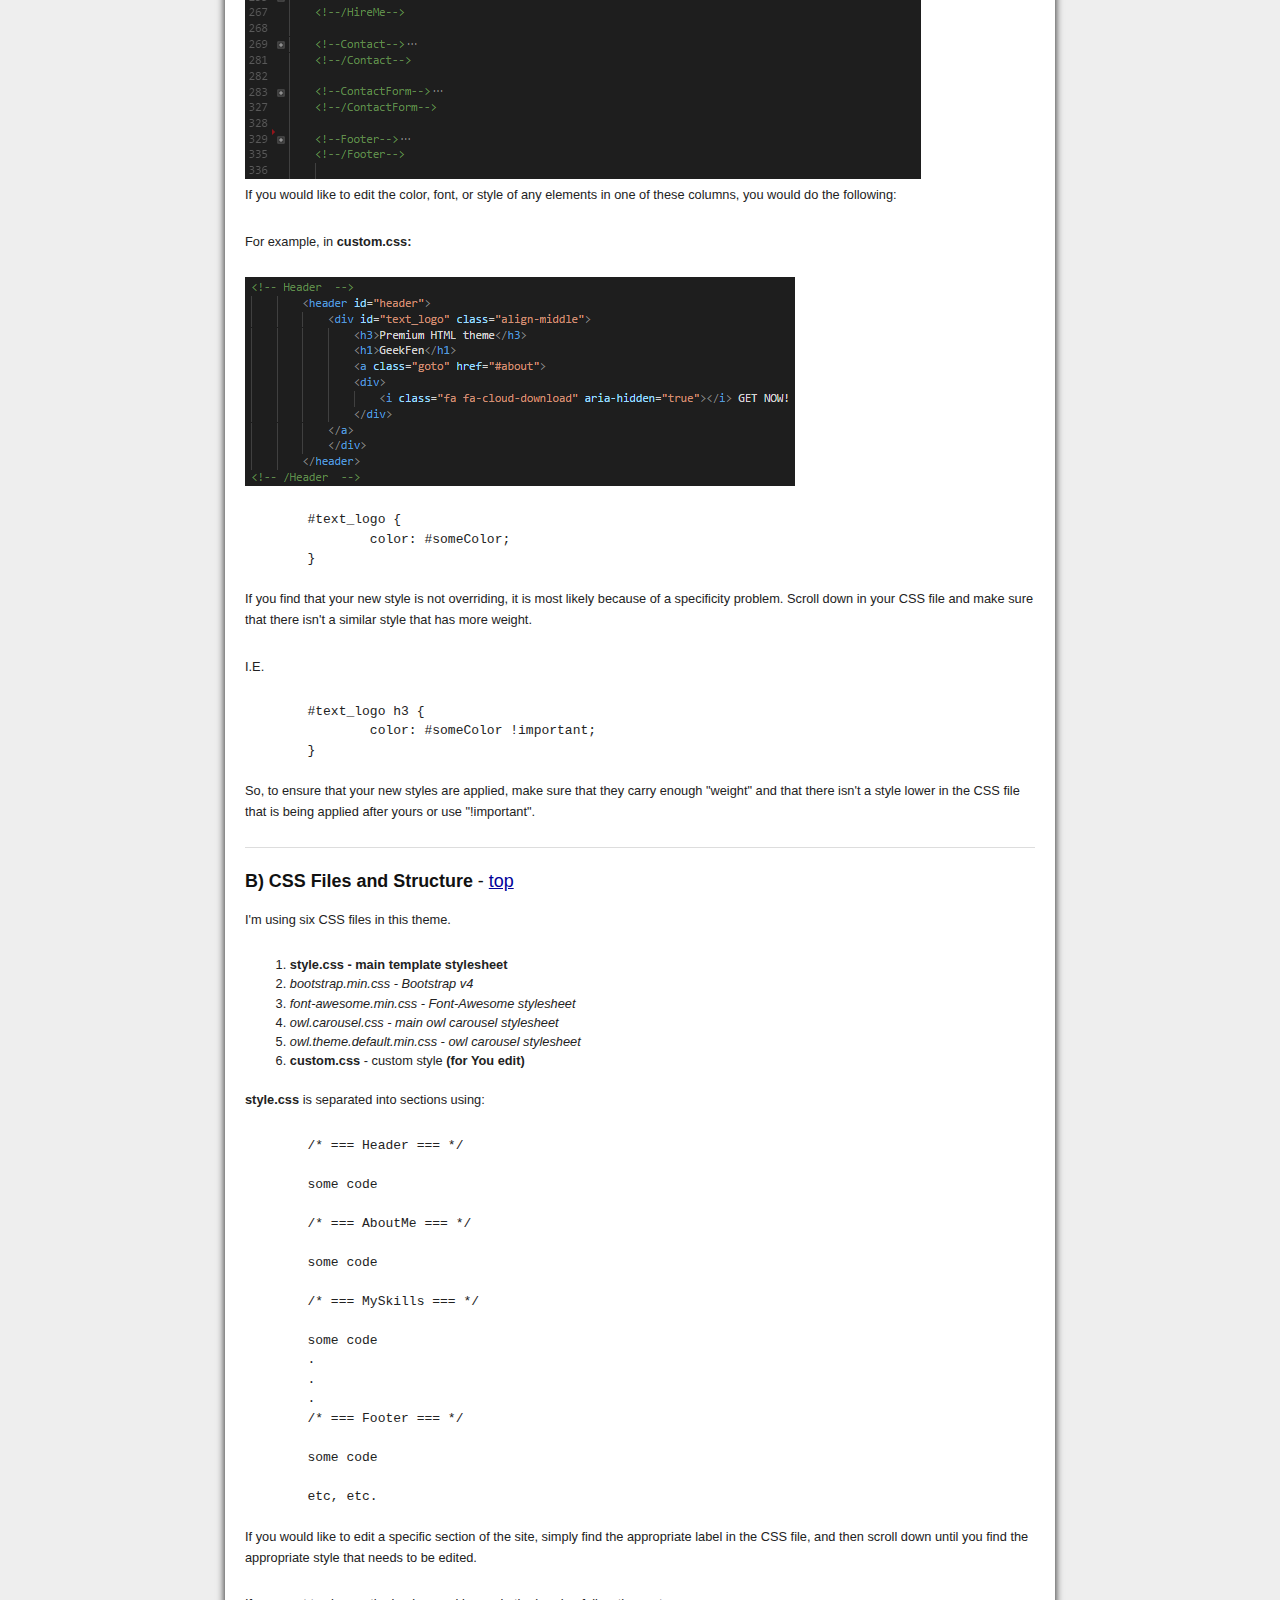
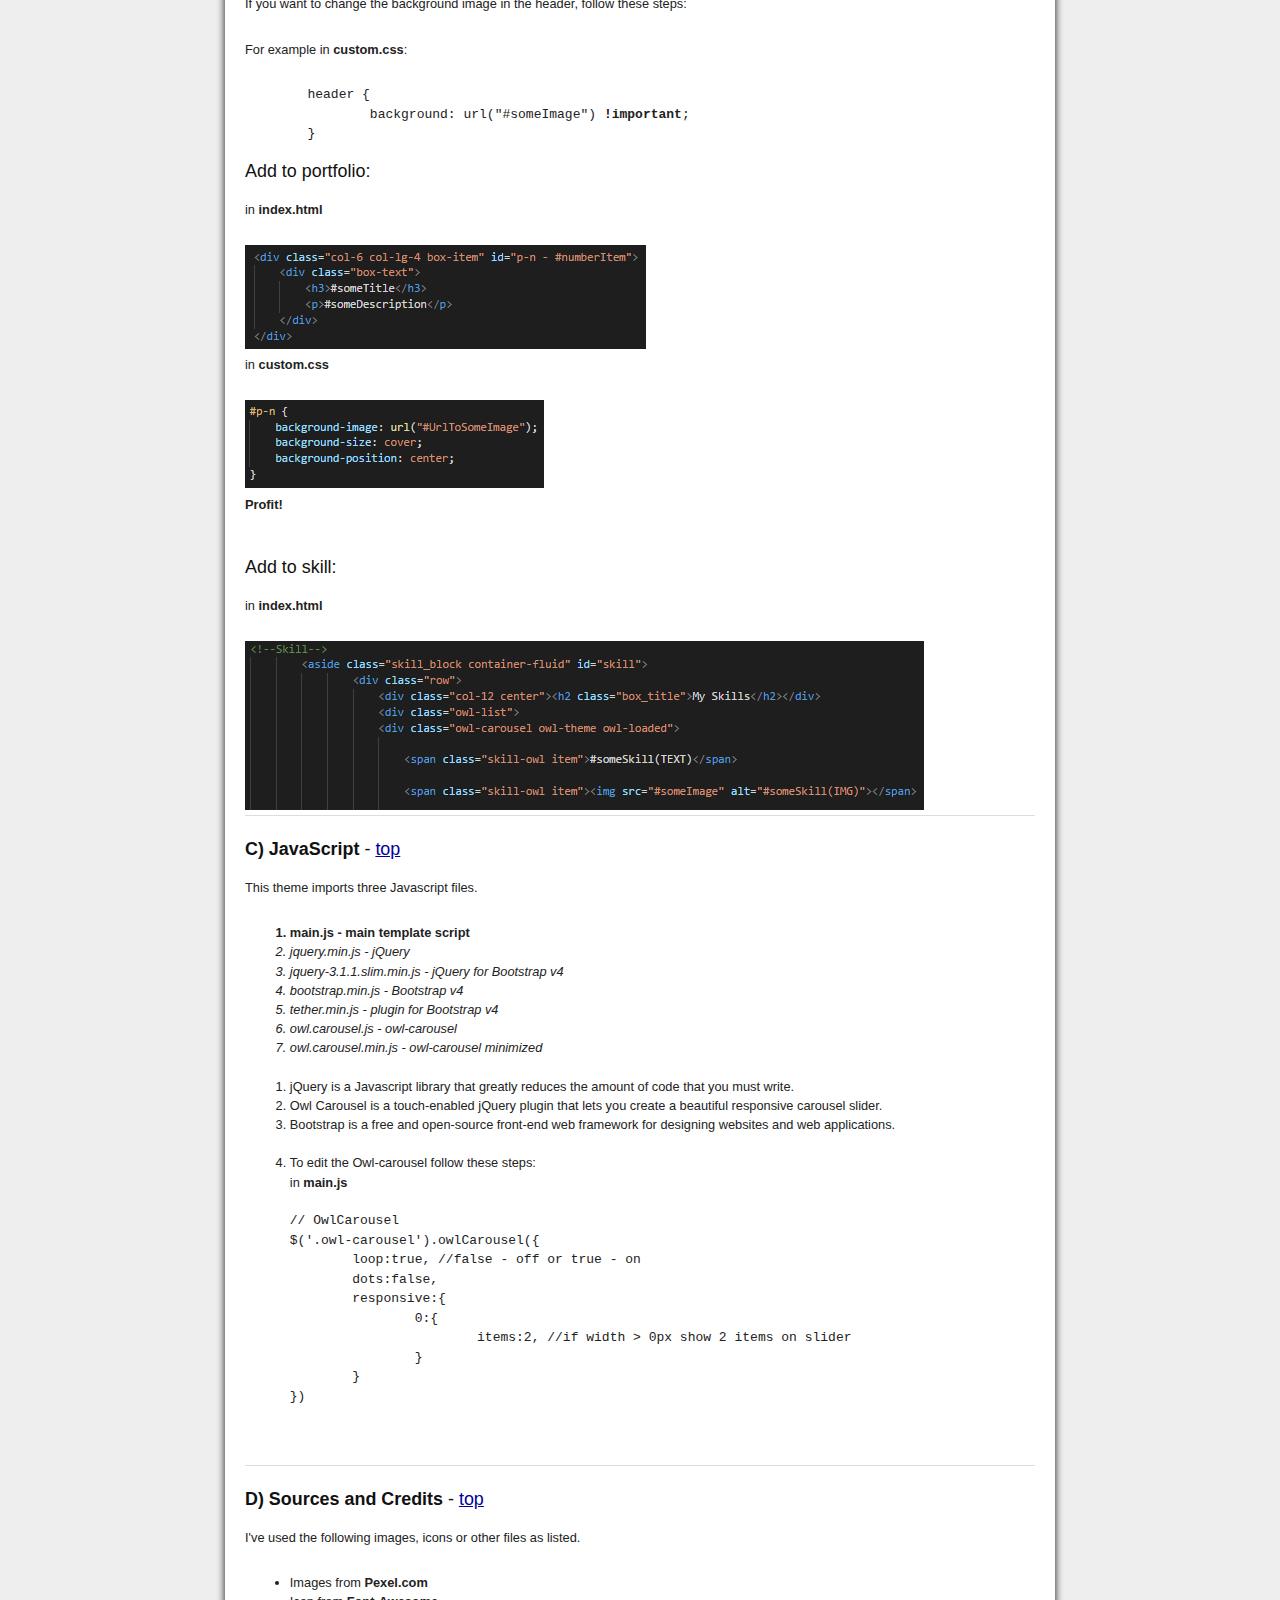
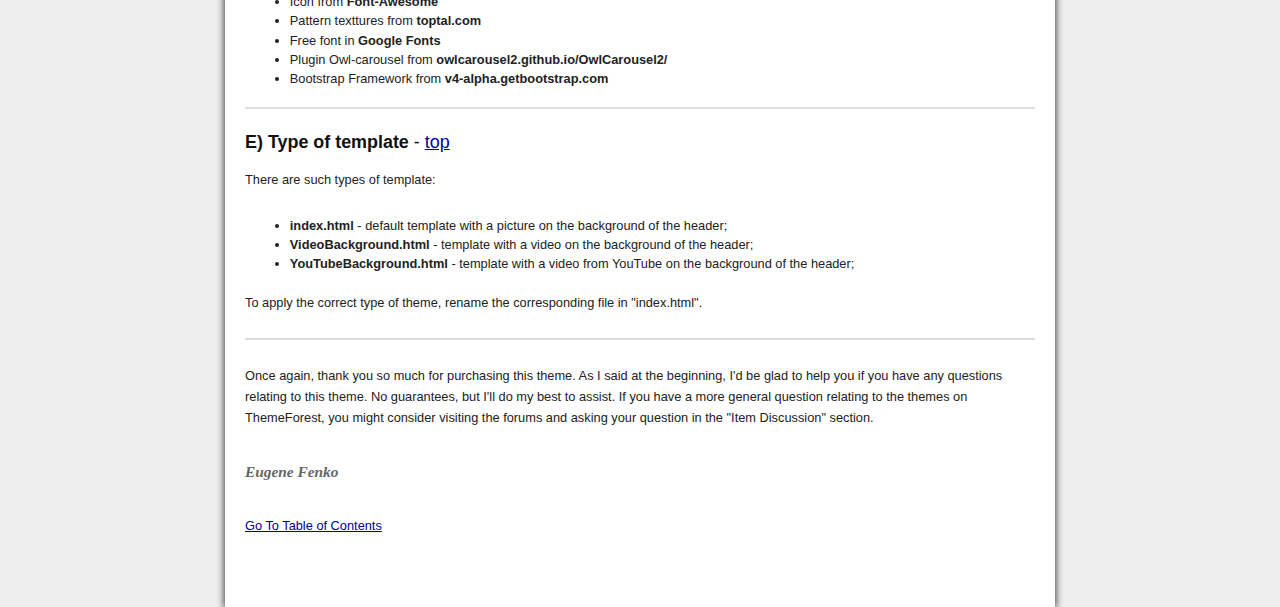
==== commit 2d556cd5: "Bug-fix" ====
--- a/documentation/index.html
+++ b/documentation/index.html
@@ -54,13 +54,13 @@
 		<hr>
 		
 		<h3 id="htmlStructure"><strong>A) HTML Structure</strong> - <a href="#toc">top</a></h3>
-		<p>This theme is a responsive layout with Bootstrap v4. All of the information within the main content area is nested within a div`s. The general template structure is the same throughout the template. Here is the general structure.</p>
+		<p>This theme is a responsive layout with Bootstrap v4. The general template structure is the same throughout the template. Here is the general structure.</p>
 		
 		<img src="assets/images/head0.PNG" alt="HTML Structure" />
 		<img src="assets/images/body_str.PNG" alt="Body Structure">
 		
 		<p>If you would like to edit the color, font, or style of any elements in one of these columns, you would do the following:</p>
-		<p>For example, in custom.css:</p>
+		<p>For example, in <b>custom.css:</b></p>
 		<img src="assets/images/header.PNG" alt="Header">
 
 <pre>	#text_logo {
@@ -209,4 +209,4 @@
 		<hr class="space">
 	</div><!-- end div .container -->
 </body>
-</html>+</html>
